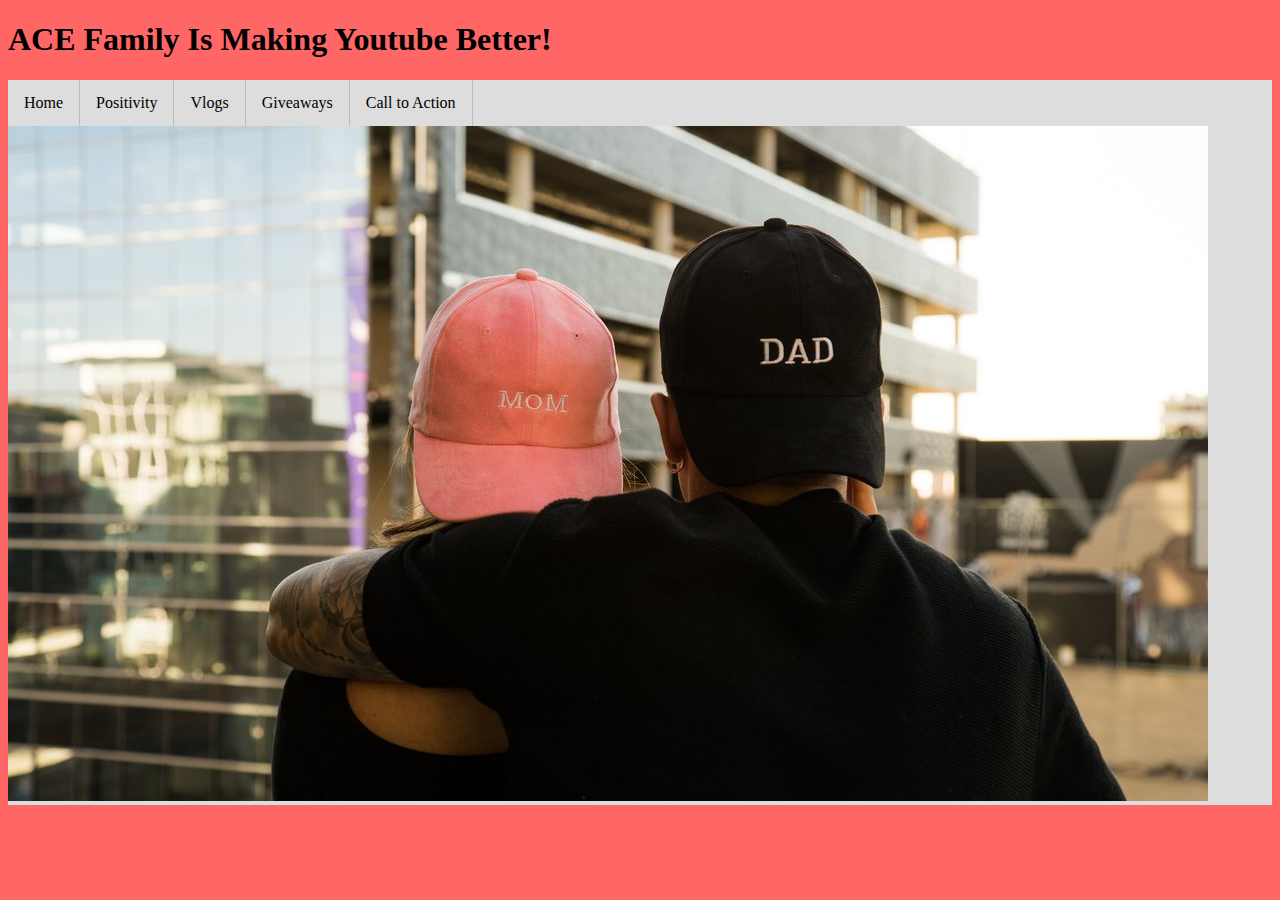
==== index.html @ d64af7aa "Add files via upload" ====
<!Doctype html> 
<html>
	<head>
		<link href="stylesheet.css" type="text/css" rel="stylesheet">
	</head>
	<body>
		<header>
			<h1> ACE Family Is Making Youtube Better! </h1> 
		</header>
		<ul> 
			<li><a href="./index.html">Home</a></li>
			<li><a href="./pv.html">Positivity</a></li>
			<li><a href="./vlogs.html">Vlogs</a></li>
			<li><a href="./giveaways.html">Giveaways</a></li>
			<li><a href="./cta.html">Call to Action</a></li>
			<img src="images/maybe.jpg">
		</ul>
	</body>
</html>
---- stylesheet.css ----
body {
	background-color: #ff6666;
}
li {
	display: inline;
	float: left;
	border-right: 1px solid black;
	border-right: 1px solid #bbb;
}

a {
	display: block;
	padding: 8px; 
	background-color: #dddddd;
}

ul {
	list-style-type: none;
	margin: 0;
	padding: 0;
	overflow: hidden; 
	background-color: #dddddd;
}

li a {
	display: block;
	color: black;
	text-align: center;
	padding: 14px 16px;
	text-decoration: none;
}

li a:hover {
	background-color: #ff9999;
}

li:last-child { 
	border-right: none; 
}
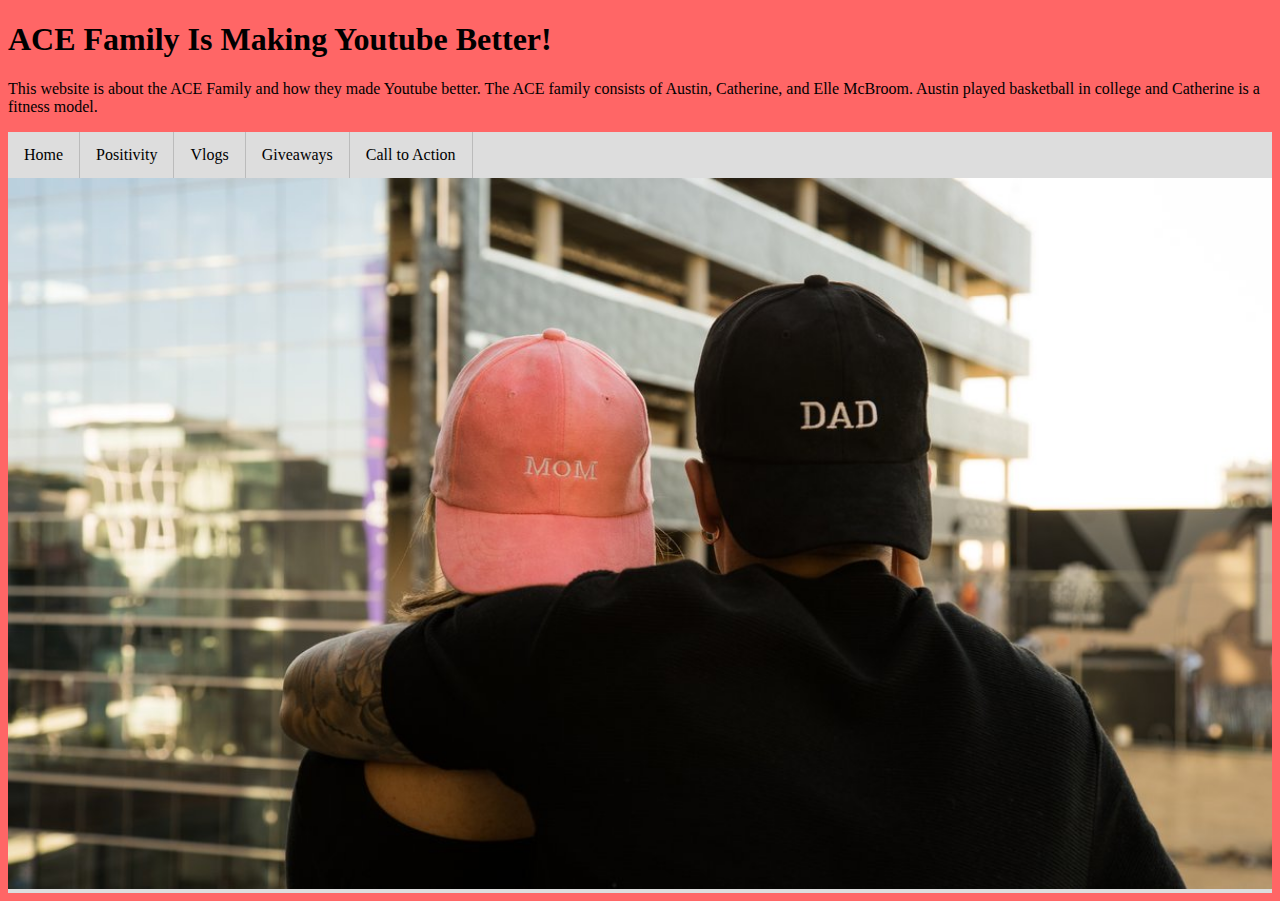
==== commit 137a1599: "Add files via upload" ====
--- a/index.html
+++ b/index.html
@@ -7,6 +7,7 @@
 		<header>
 			<h1> ACE Family Is Making Youtube Better! </h1> 
 		</header>
+		<p>This website is about the ACE Family and how they made Youtube better. The ACE family consists of Austin, Catherine, and Elle McBroom. Austin played basketball in college and Catherine is a fitness model. </p>
 		<ul> 
 			<li><a href="./index.html">Home</a></li>
 			<li><a href="./pv.html">Positivity</a></li>
@@ -16,5 +17,4 @@
 			<img src="images/maybe.jpg">
 		</ul>
 	</body>
-</html>
-
+</html>--- a/stylesheet.css
+++ b/stylesheet.css
@@ -1,6 +1,12 @@
 body {
 	background-color: #ff6666;
 }
+
+img {
+	width: 100%;
+	height: 100%;
+}
+
 li {
 	display: inline;
 	float: left;
